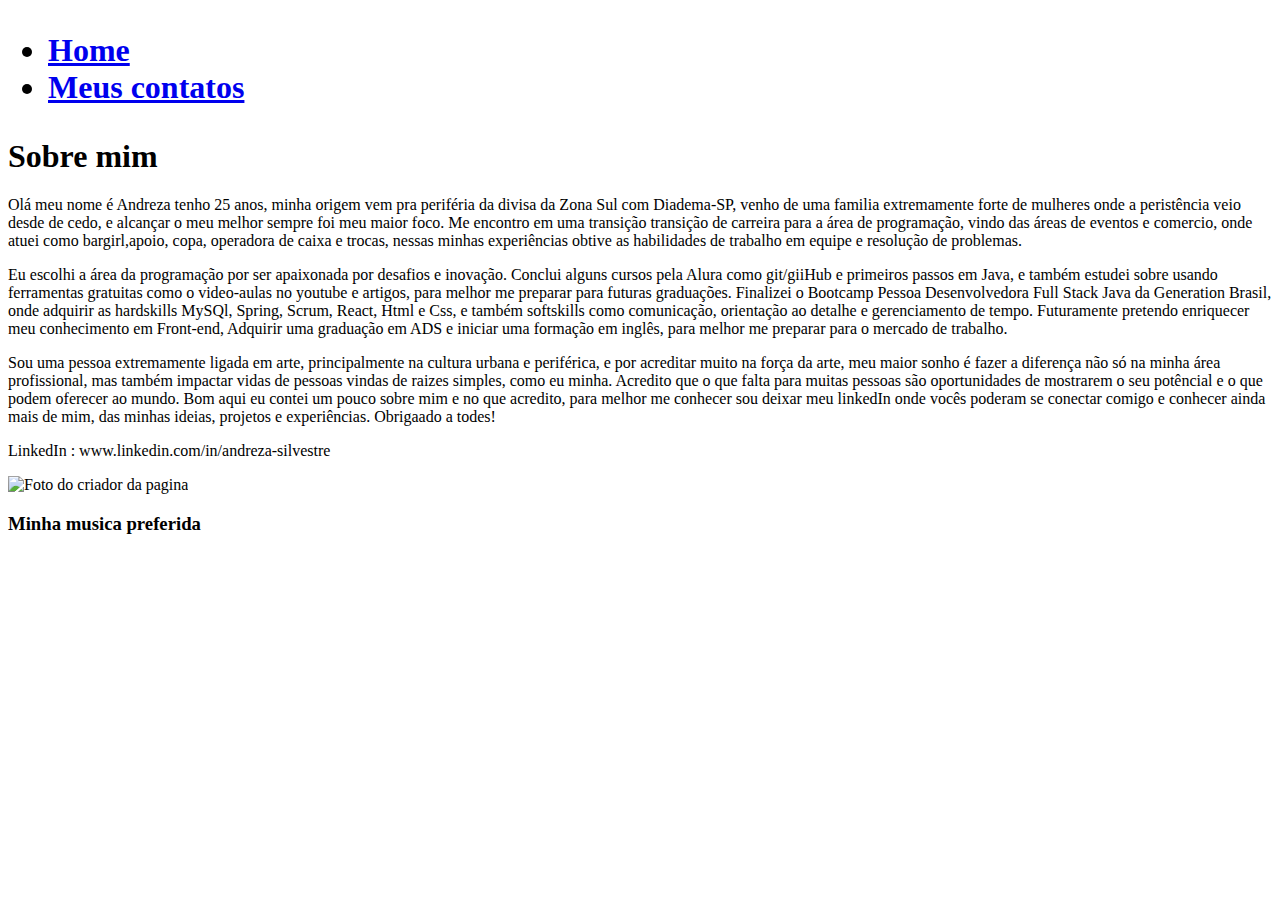
==== Index.html @ d2b21d90 "Aula 1 HTML" ====
<!DOCTYPE html>
<html lang="pt-br">
<head>
    <meta charset="UTF-8">
    <meta http-equiv="X-UA-Compatible" content="IE=edge">
    <meta name="viewport" content="width=device-width, initial-scale=1.0">
    <title>Meu perfil</title>
</head>
<body>
   
    <header>
        <nav>
            <h1><Andreza Silvestre </h1>
            <ul>
                <li><a href="index.html">Home</a></li>
                <li><a href="contato.html">Meus contatos</a> </li>
            </ul>
        </nav>
    </header>


    <h1> Sobre mim</h1>
    <p>  Olá meu nome é Andreza tenho 25 anos, minha origem vem pra periféria da divisa da Zona Sul com Diadema-SP, venho de 
        uma familia extremamente forte de mulheres onde a peristência veio desde de cedo, e alcançar o meu melhor sempre foi meu
         maior foco. Me encontro em uma transição transição de carreira para a área de programação, vindo das áreas de eventos e
         comercio, onde atuei como bargirl,apoio, copa, operadora de caixa e trocas,  nessas minhas experiências obtive as habilidades
          de trabalho em equipe e resolução de problemas.
    </p>
    <p>
        Eu escolhi a área da programação por ser apaixonada por desafios e inovação. Conclui alguns cursos pela Alura como git/giiHub e primeiros 
        passos em Java, e também estudei sobre usando ferramentas gratuitas como o video-aulas no youtube e artigos, para melhor me 
        preparar para futuras graduações. Finalizei o Bootcamp Pessoa Desenvolvedora Full Stack Java da Generation Brasil, onde
        adquirir as hardskills MySQl, Spring, Scrum, React, Html e Css, e também softskills como comunicação, orientação ao detalhe
        e gerenciamento de tempo.  Futuramente pretendo enriquecer meu conhecimento em Front-end, Adquirir uma graduação em ADS 
        e iniciar uma formação em inglês, para melhor me preparar para o mercado de trabalho.
    </p>
    <p>
        Sou uma pessoa extremamente ligada em arte, principalmente na cultura urbana e periférica, e por acreditar muito na força 
        da arte, meu maior sonho é fazer a diferença não só na minha área profissional, mas também impactar vidas de pessoas vindas 
        de raizes simples, como eu minha. Acredito que o que falta para muitas pessoas são oportunidades de mostrarem o seu potêncial e
         o que podem oferecer ao mundo. Bom aqui eu contei um pouco sobre mim e no que acredito, para melhor me conhecer sou deixar 
         meu linkedIn onde vocês poderam se conectar comigo e conhecer ainda mais de mim, das minhas ideias, projetos e experiências.
         Obrigaado a todes!
    </p>

    <p>
        LinkedIn : <span>www.linkedin.com/in/andreza-silvestre
            
            </span>
    </p>

    <img src="https://scontent-gru1-1.xx.fbcdn.net/v/t1.15752-9/336966640_1886143158451134_8923145987826399899_n.jpg?_nc_cat=104&ccb=1-7&_nc_sid=ae9488&_nc_eui2=AeFyTNMJIXGX4KeXA3psZ1ixKXX9Nx2D5dspdf03HYPl234qzZiWQlise5dM1S5UEW4e1UAFhiaArChsxpnF9593&_nc_ohc=T_9RMJfe8zYAX80yNd4&_nc_ht=scontent-gru1-1.xx&oh=03_AdRt3g1Q-kfRVv8heZKenmluiEJ8JXFjL-d1HnPWSYhAWQ&oe=64547006" alt="Foto do criador da pagina">

</section>
</main>

<footer>
    <h3>Minha musica preferida</h3>
   
    <iframe width="560" height="315" src="https://www.youtube.com/embed/EfuX26g3OyI" title="YouTube video player" frameborder="0" allow="accelerometer; autoplay; clipboard-write; encrypted-media; gyroscope; picture-in-picture; web-share" allowfullscreen></iframe>
     
</body>
</html>
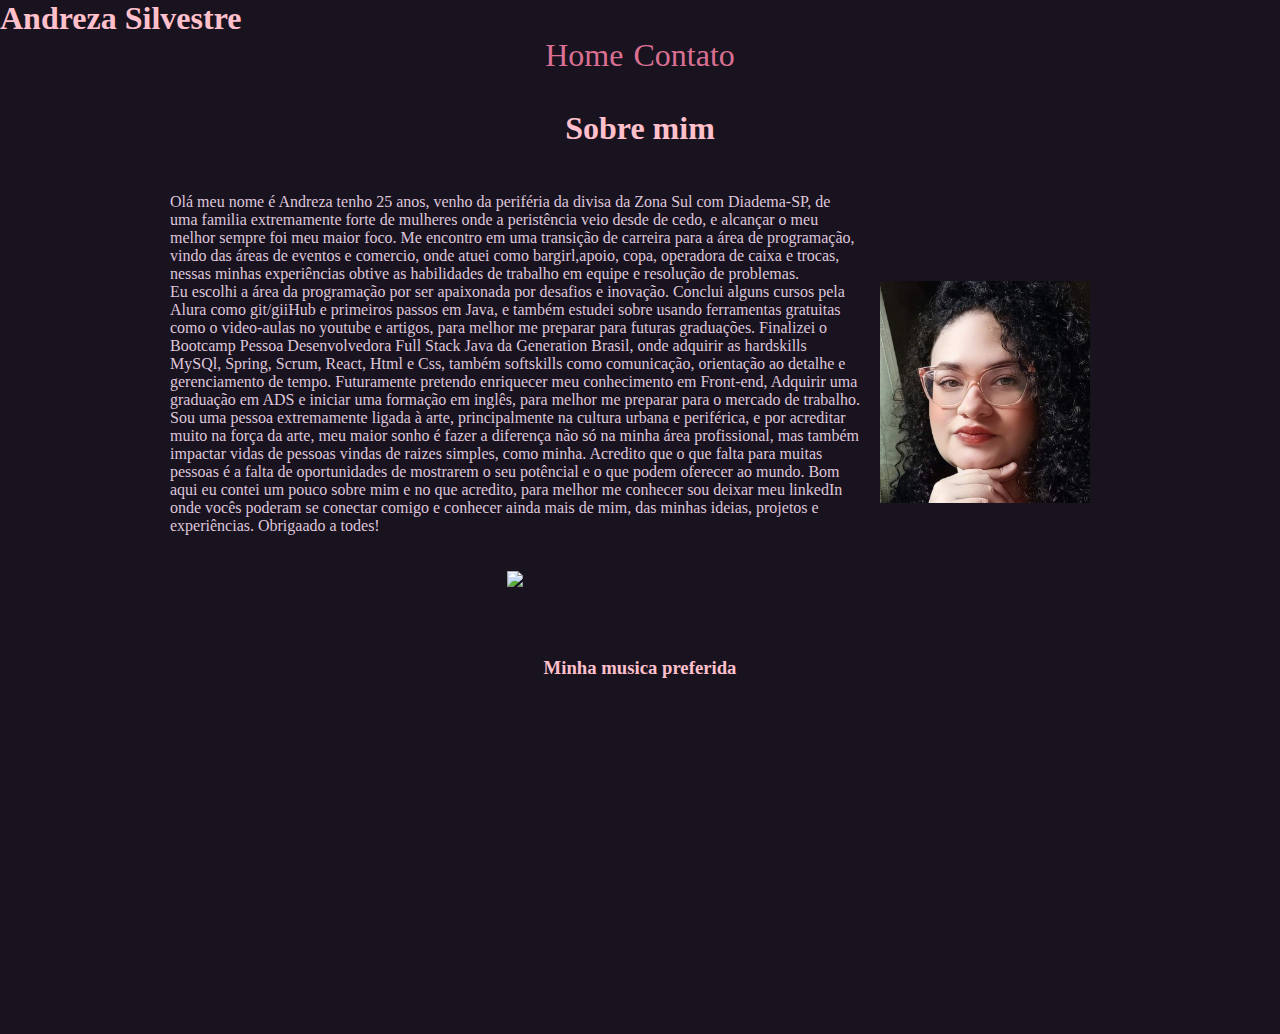
==== commit 2bdccbee: "Aula 1 CSS" ====
--- a/Index.html
+++ b/Index.html
@@ -5,58 +5,80 @@
     <meta http-equiv="X-UA-Compatible" content="IE=edge">
     <meta name="viewport" content="width=device-width, initial-scale=1.0">
     <title>Meu perfil</title>
+
+    <link rel="stylesheet" href="./assents/css/style.css">
 </head>
 <body>
    
     <header>
         <nav>
-            <h1><Andreza Silvestre </h1>
-            <ul>
+            <h1 style="color: pink;">Andreza Silvestre </h1>
+            <ul class = "menu">
                 <li><a href="index.html">Home</a></li>
-                <li><a href="contato.html">Meus contatos</a> </li>
+                <li><a href="contato.html">Contato</a> </li>
             </ul>
         </nav>
     </header>
 
+    <br>
+    <br>
+    <h1 class="titulo"> Sobre mim</h1>
+    <br>
+    <br>
+   <div class = "banner">
+    <div>
+        <p>  Olá meu nome é Andreza tenho 25 anos, venho da periféria da divisa 
+            da Zona Sul com Diadema-SP, de uma familia extremamente forte de mulheres 
+            onde a peristência veio desde de cedo, e alcançar o meu melhor sempre foi meu
+             maior foco. Me encontro em uma transição de carreira para a área de 
+             programação, vindo das áreas de eventos e comercio, onde atuei como bargirl,apoio,
+             copa, operadora de caixa e trocas,  nessas minhas experiências obtive as habilidades
+              de trabalho em equipe e resolução de problemas.
+        </p>
+        <p>
+            Eu escolhi a área da programação por ser apaixonada por desafios e inovação. Conclui
+            alguns cursos pela Alura como git/giiHub e primeiros passos em Java, e também estudei
+            sobre usando ferramentas gratuitas como o video-aulas no youtube e artigos, para melhor me 
+            preparar para futuras graduações. Finalizei o Bootcamp Pessoa Desenvolvedora Full Stack Java
+            da Generation Brasil, onde adquirir as hardskills MySQl, Spring, Scrum, React, Html e Css, 
+            também softskills como comunicação, orientação ao detalhe e gerenciamento de tempo.
+             Futuramente pretendo enriquecer meu conhecimento em Front-end, Adquirir uma graduação em ADS 
+            e iniciar uma formação em inglês, para melhor me preparar para o mercado de trabalho.
+        </p>
+        <p>
+            Sou uma pessoa extremamente ligada à arte, principalmente na cultura urbana e periférica, e por
+             acreditar muito na força da arte, meu maior sonho é fazer a diferença não só na minha área
+            profissional, mas também impactar vidas de pessoas vindas de raizes simples, como minha. 
+            Acredito que o que falta para muitas pessoas é a falta de oportunidades de mostrarem o seu potêncial e
+            o que podem oferecer ao mundo. Bom aqui eu contei um pouco sobre mim e no que acredito, para melhor
+            me conhecer sou deixar meu linkedIn onde vocês poderam se conectar comigo e conhecer ainda mais de
+            mim, das minhas ideias, projetos e experiências. Obrigaado a todes!
+        </p>
+        <br>
+        <br> 
+        <div align="center">
+            <a href="https://www.linkedin.com/in/andreza-silvestre/" target="_blank"><img src="https://img.shields.io/badge/LinkedIn-C71585?style=for-the-badge&logo=linkedin&logoColor=white" target="_blank"></a>
+                
+    </div>
+    </div>
+  
 
-    <h1> Sobre mim</h1>
-    <p>  Olá meu nome é Andreza tenho 25 anos, minha origem vem pra periféria da divisa da Zona Sul com Diadema-SP, venho de 
-        uma familia extremamente forte de mulheres onde a peristência veio desde de cedo, e alcançar o meu melhor sempre foi meu
-         maior foco. Me encontro em uma transição transição de carreira para a área de programação, vindo das áreas de eventos e
-         comercio, onde atuei como bargirl,apoio, copa, operadora de caixa e trocas,  nessas minhas experiências obtive as habilidades
-          de trabalho em equipe e resolução de problemas.
-    </p>
-    <p>
-        Eu escolhi a área da programação por ser apaixonada por desafios e inovação. Conclui alguns cursos pela Alura como git/giiHub e primeiros 
-        passos em Java, e também estudei sobre usando ferramentas gratuitas como o video-aulas no youtube e artigos, para melhor me 
-        preparar para futuras graduações. Finalizei o Bootcamp Pessoa Desenvolvedora Full Stack Java da Generation Brasil, onde
-        adquirir as hardskills MySQl, Spring, Scrum, React, Html e Css, e também softskills como comunicação, orientação ao detalhe
-        e gerenciamento de tempo.  Futuramente pretendo enriquecer meu conhecimento em Front-end, Adquirir uma graduação em ADS 
-        e iniciar uma formação em inglês, para melhor me preparar para o mercado de trabalho.
-    </p>
-    <p>
-        Sou uma pessoa extremamente ligada em arte, principalmente na cultura urbana e periférica, e por acreditar muito na força 
-        da arte, meu maior sonho é fazer a diferença não só na minha área profissional, mas também impactar vidas de pessoas vindas 
-        de raizes simples, como eu minha. Acredito que o que falta para muitas pessoas são oportunidades de mostrarem o seu potêncial e
-         o que podem oferecer ao mundo. Bom aqui eu contei um pouco sobre mim e no que acredito, para melhor me conhecer sou deixar 
-         meu linkedIn onde vocês poderam se conectar comigo e conhecer ainda mais de mim, das minhas ideias, projetos e experiências.
-         Obrigaado a todes!
-    </p>
+    <img class="imagem" src="assents/imgs/Perfil.JPEG" alt="Foto do criador da pagina" style="border:0cqmax ;">
+       <br>
+       <br>
 
-    <p>
-        LinkedIn : <span>www.linkedin.com/in/andreza-silvestre
-            
-            </span>
-    </p>
-
-    <img src="https://scontent-gru1-1.xx.fbcdn.net/v/t1.15752-9/336966640_1886143158451134_8923145987826399899_n.jpg?_nc_cat=104&ccb=1-7&_nc_sid=ae9488&_nc_eui2=AeFyTNMJIXGX4KeXA3psZ1ixKXX9Nx2D5dspdf03HYPl234qzZiWQlise5dM1S5UEW4e1UAFhiaArChsxpnF9593&_nc_ohc=T_9RMJfe8zYAX80yNd4&_nc_ht=scontent-gru1-1.xx&oh=03_AdRt3g1Q-kfRVv8heZKenmluiEJ8JXFjL-d1HnPWSYhAWQ&oe=64547006" alt="Foto do criador da pagina">
+   </div>
+   
 
 </section>
 </main>
 
-<footer>
-    <h3>Minha musica preferida</h3>
-   
+<footer align="center">
+    <br>
+    <br>
+    <h3 style="color:pink ;">Minha musica preferida</h3>
+    <br>
+    <br>
     <iframe width="560" height="315" src="https://www.youtube.com/embed/EfuX26g3OyI" title="YouTube video player" frameborder="0" allow="accelerometer; autoplay; clipboard-write; encrypted-media; gyroscope; picture-in-picture; web-share" allowfullscreen></iframe>
      
 </body>
--- a/assents/css/style.css
+++ b/assents/css/style.css
@@ -0,0 +1,254 @@
+
+
+* {
+    padding: 0;
+    margin: 0;
+    box-sizing: border-box;
+    background-color: #191320;
+    align-items: center;
+    
+  }
+  
+  /* configurações de menu */
+  .menu {
+    font-size: 32px;
+    display: flex;
+    justify-content: center;
+    gap: 10px;
+    list-style: none;
+  }
+  
+  .menu a {
+    text-decoration: none;
+    color: palevioletred;
+  } 
+   
+ 
+  
+   /* configurações de banner home */
+  .banner {
+    
+    display: flex;
+    justify-content: space-between;
+    width: 75%;
+    margin: 0 auto;
+    color:rgb(223, 198, 219);
+    padding: 10px 30px 30px 10px;
+    
+    
+
+  }
+
+  .titulo{
+    text-align: center;
+    color :pink
+  }
+
+  .imagem {
+    width: 25%;
+    padding-left:  20px;
+  }
+  
+  
+
+  .video {
+    width: 75%;
+    aspect-ratio: 16/9;
+    margin: 0 auto;
+    display: block;
+  }
+
+  .input {
+    color: #8707ff;
+    border: 2px solid #8707ff;
+    border-radius: 10px;
+    padding: 10px 25px;
+    background: transparent;
+    max-width: 190px;
+   }
+   
+   .input:active {
+    box-shadow: 2px 2px 15px #8707ff inset;
+   }
+   
+   .menucontato {
+    font-size: 32px;
+    display: flex;
+    justify-content: center;
+    gap: 10px;
+    list-style: none;
+  }
+
+  .menucontato a {
+    text-decoration: none;
+    color: palevioletred;
+  }
+
+  .btn {
+    display: flex;
+    justify-content: center;
+    align-items: center;
+    width: 13rem;
+    height: 3rem;
+    background-size: 300% 300%;
+    backdrop-filter: blur(1rem);
+    border-radius: 5rem;
+    transition: 0.5s;
+    animation: gradient_301 5s ease infinite;
+    border: double 4px transparent;
+    background-image: linear-gradient(#212121, #212121),  linear-gradient(137.48deg, #ffdb3b 10%,#FE53BB 45%, #8F51EA 67%, #0044ff 87%);
+    background-origin: border-box;
+    background-clip: content-box, border-box;
+  }
+  
+  #container-stars {
+    position: fixed;
+    z-index: -1;
+    width: 100%;
+    height: 100%;
+    overflow: hidden;
+    transition: 0.5s;
+    backdrop-filter: blur(1rem);
+    border-radius: 5rem;
+  }
+  
+  strong {
+    z-index: 2;
+    font-family: 'Avalors Personal Use';
+    font-size: 12px;
+    letter-spacing: 5px;
+    color: #FFFFFF;
+    text-shadow: 0 0 4px white;
+  }
+  
+  #glow {
+    position: absolute;
+    display: flex;
+    width: 12rem;
+  }
+  
+  .circle {
+    width: 100%;
+    height: 30px;
+    filter: blur(2rem);
+    animation: pulse_3011 4s infinite;
+    z-index: -1;
+  }
+  
+  .circle:nth-of-type(1) {
+    background: rgba(254, 83, 186, 0.636);
+  }
+  
+  .circle:nth-of-type(2) {
+    background: rgba(142, 81, 234, 0.704);
+  }
+  
+  .btn:hover #container-stars {
+    z-index: 1;
+    background-color: #212121;
+  }
+  
+  .btn:hover {
+    transform: scale(1.1)
+  }
+  
+  .btn:active {
+    border: double 4px #FE53BB;
+    background-origin: border-box;
+    background-clip: content-box, border-box;
+    animation: none;
+  }
+  
+  .btn:active .circle {
+    background: #FE53BB;
+  }
+  
+  #stars {
+    position: relative;
+    background: transparent;
+    width: 200rem;
+    height: 200rem;
+  }
+  
+  #stars::after {
+    content: "";
+    position: absolute;
+    top: -10rem;
+    left: -100rem;
+    width: 100%;
+    height: 100%;
+    animation: animStarRotate 90s linear infinite;
+  }
+  
+  #stars::after {
+    background-image: radial-gradient(#ffffff 1px, transparent 1%);
+    background-size: 50px 50px;
+  }
+  
+  #stars::before {
+    content: "";
+    position: absolute;
+    top: 0;
+    left: -50%;
+    width: 170%;
+    height: 500%;
+    animation: animStar 60s linear infinite;
+  }
+  
+  #stars::before {
+    background-image: radial-gradient(#ffffff 1px, transparent 1%);
+    background-size: 50px 50px;
+    opacity: 0.5;
+  }
+  
+  @keyframes animStar {
+    from {
+      transform: translateY(0);
+    }
+  
+    to {
+      transform: translateY(-135rem);
+    }
+  }
+  
+  @keyframes animStarRotate {
+    from {
+      transform: rotate(360deg);
+    }
+  
+    to {
+      transform: rotate(0);
+    }
+  }
+  
+  @keyframes gradient_301 {
+    0% {
+      background-position: 0% 50%;
+    }
+  
+    50% {
+      background-position: 100% 50%;
+    }
+  
+    100% {
+      background-position: 0% 50%;
+    }
+  }
+  
+  @keyframes pulse_3011 {
+    0% {
+      transform: scale(0.75);
+      box-shadow: 0 0 0 0 rgba(0, 0, 0, 0.7);
+    }
+  
+    70% {
+      transform: scale(1);
+      box-shadow: 0 0 0 10px rgba(0, 0, 0, 0);
+    }
+  
+    100% {
+      transform: scale(0.75);
+      box-shadow: 0 0 0 0 rgba(0, 0, 0, 0);
+    
+    }
+}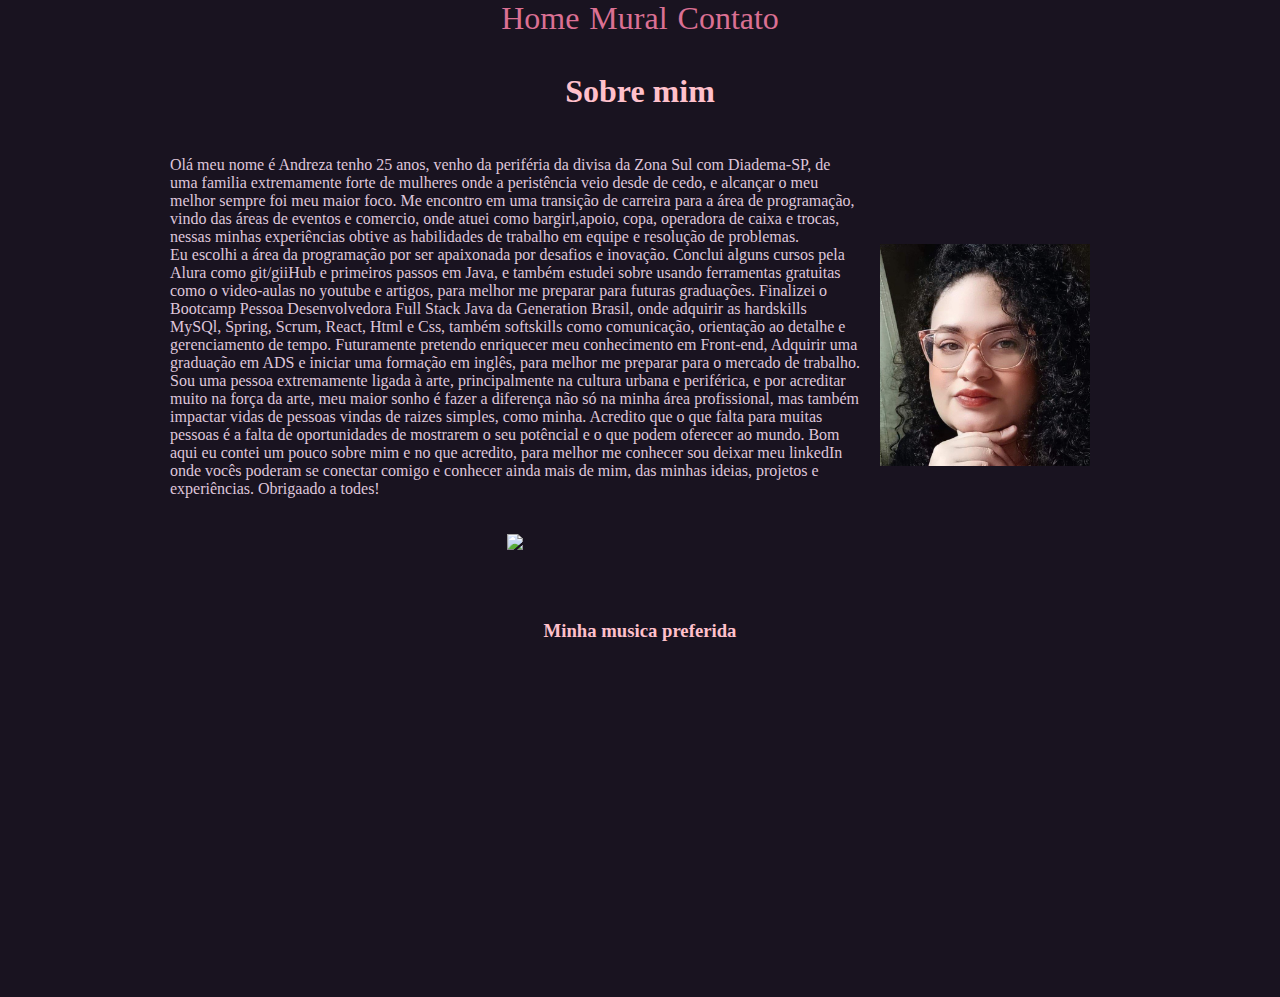
==== commit a52c6b4b: "Atualizando o Js" ====
--- a/Index.html
+++ b/Index.html
@@ -9,12 +9,13 @@
     <link rel="stylesheet" href="./assents/css/style.css">
 </head>
 <body>
+
    
     <header>
         <nav>
-            <h1 style="color: pink;">Andreza Silvestre </h1>
             <ul class = "menu">
                 <li><a href="index.html">Home</a></li>
+                <li><a href= "mural.html">Mural</a></li>
                 <li><a href="contato.html">Contato</a> </li>
             </ul>
         </nav>
--- a/assents/css/style.css
+++ b/assents/css/style.css
@@ -82,6 +82,7 @@
   .menucontato a {
     text-decoration: none;
     color: palevioletred;
+    
   }
 
   .btn {
